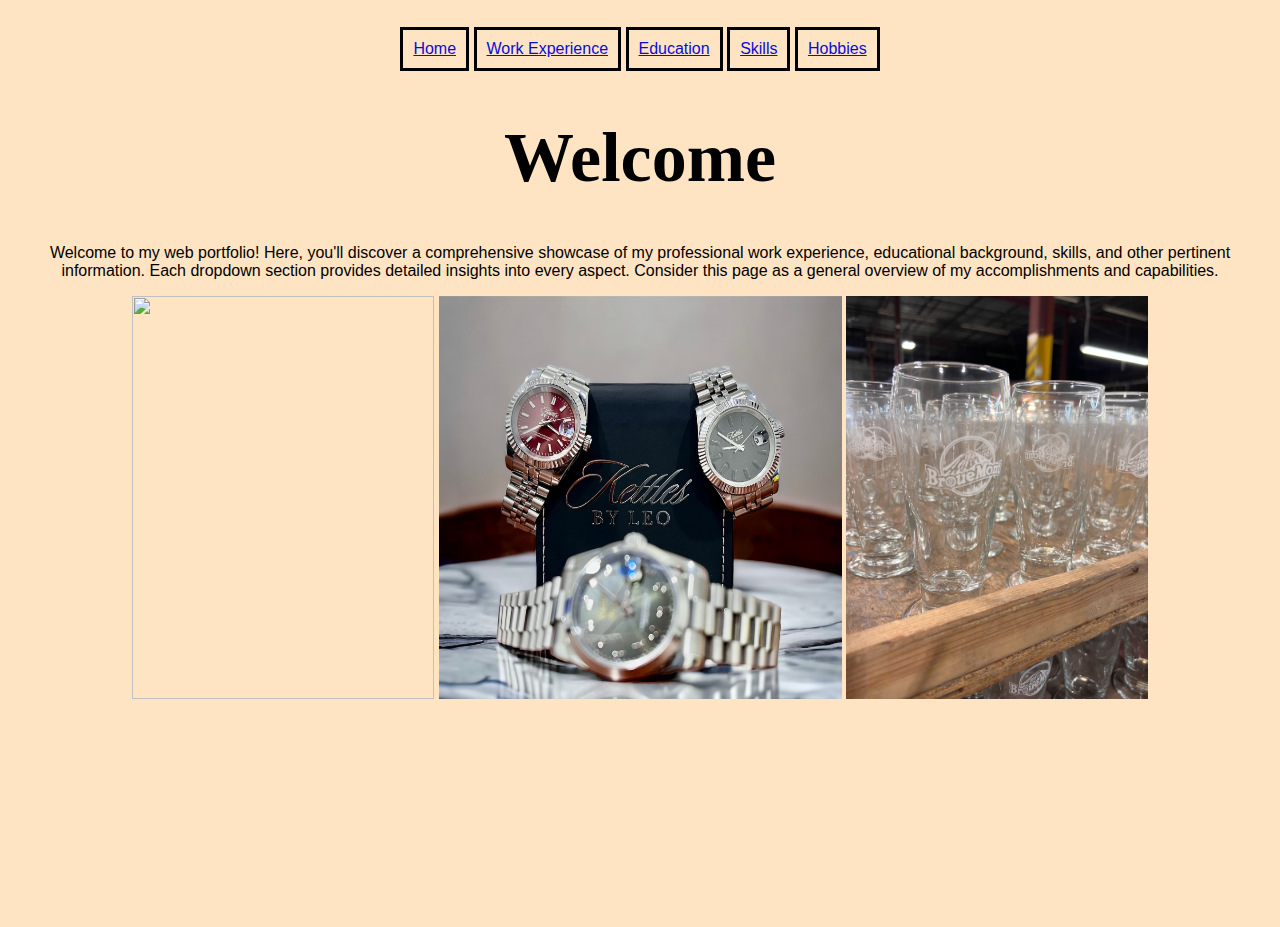
==== index.html @ a302cf43 "Update index.html" ====
<!DOCTYPE html>
<html lang="en">
<head>
    <meta charset="UTF-8">
    <meta name="viewport" content="width=<device-width>, initial-scale=1.0">
    <title>Anmol Bains Website</title>
   <link rel="Stylesheet" type="text/css" href="Style.css"/>
    <script src="/Main2.js"> </script>     




<div style="text-align: center;">
  <ul style="list-style-type:none; padding: 0;">
    <li style="display: inline-block; border: 3px solid black; padding: 10px;"><a href="Home.html">Home</a></li> 
    <li style="display: inline-block; border: 3px solid black; padding: 10px;"><a href="Experience.html">Work Experience</a></li>
    <li style="display: inline-block; border: 3px solid black; padding: 10px;"><a href="Education.html">Education</a></li>
    <li style="display: inline-block; border: 3px solid black; padding: 10px;"><a href="Skills.html">Skills</a></li>
    <li style="display: inline-block; border: 3px solid black; padding: 10px;"><a href="Hobbies.html">Hobbies</a></li>
  </ul>
</div>

    

<!-- the above sets up the navigation bar and links each navigation option to a new page. These navigation bar items are styled using the same CSS file as the main Index.html file, and have a 1px black border. This increases readability and adds aestheic value--> 
</body>

  
</head>
<body>
<h1 style="text-align: center;"> Welcome </h1>
    <!--the above displays the title of the website and centre alligns in-->
    
<P style="text-align: center;"> Welcome to my web portfolio! Here, you'll discover a comprehensive showcase of my professional work experience, educational background, skills, and other pertinent information. Each dropdown section provides detailed insights into every aspect. Consider this page as a general overview of my accomplishments and capabilities.</P>



        
<div style="text-align: center;">
    <img src="Grad.jpeg" width="302px" height="403px" />
       <img src="Kettles.jpeg" width="403px" height="403px" />
         <img src="Brouemont.jpeg" width="302px" height="403px" />
    
</div>
---- Style.css ----
body {
    font-family: Arial, sans-serif;
    font-size: 12pt;
    background-color:bisque; 
   color:Black; 
   
    
    margin-top: 20pt;
    margin-bottom: 20pt;
    margin-left: 20pt;
    margin-right: 20pt;
} 



h1 { 
font-family: 'Times New Roman';
    color:Black; 
font-size: 70px; 
}  


h2{ 

font-family:Georgia;
color:darkgreen;
font-size: 20px;
} 



h3{

font-family: Verdana;
color:cadetblue;
font-size: 15px;
}


a:link {
    color:brown;
    text-decoration: none;}
    a:visited {
    color: black;}
    a:hover {
    color:blanchedalmond;

    text-decoration: underline;}
    a:active {
    color: darkcyan;} 

A:link {text-decoration: underline; color: rgb(9, 12, 218)}
A:visited {text-decoration: none; color: rgb(244, 135, 18);}
A:active {text-decoration: underline overline}
A:hover {font-size:20pt; font-weight:bold; color: rgb(255, 0, 225);}

.table-container {display: flex;flex-direction: column;}
.table-row {display: flex;}

.link-cell,
.description-cell {border: 1px solid #060606} 


body,html{height:100%;}
nav{
background-color: #f79F79;
position: absolute;
width: 150px;
height: 100%;
}
nav a{
padding: 15px;
display: block;
font-size: 25pt;
color: #58355E;
}
nav a:hover{
color: #f1f1f1;
}
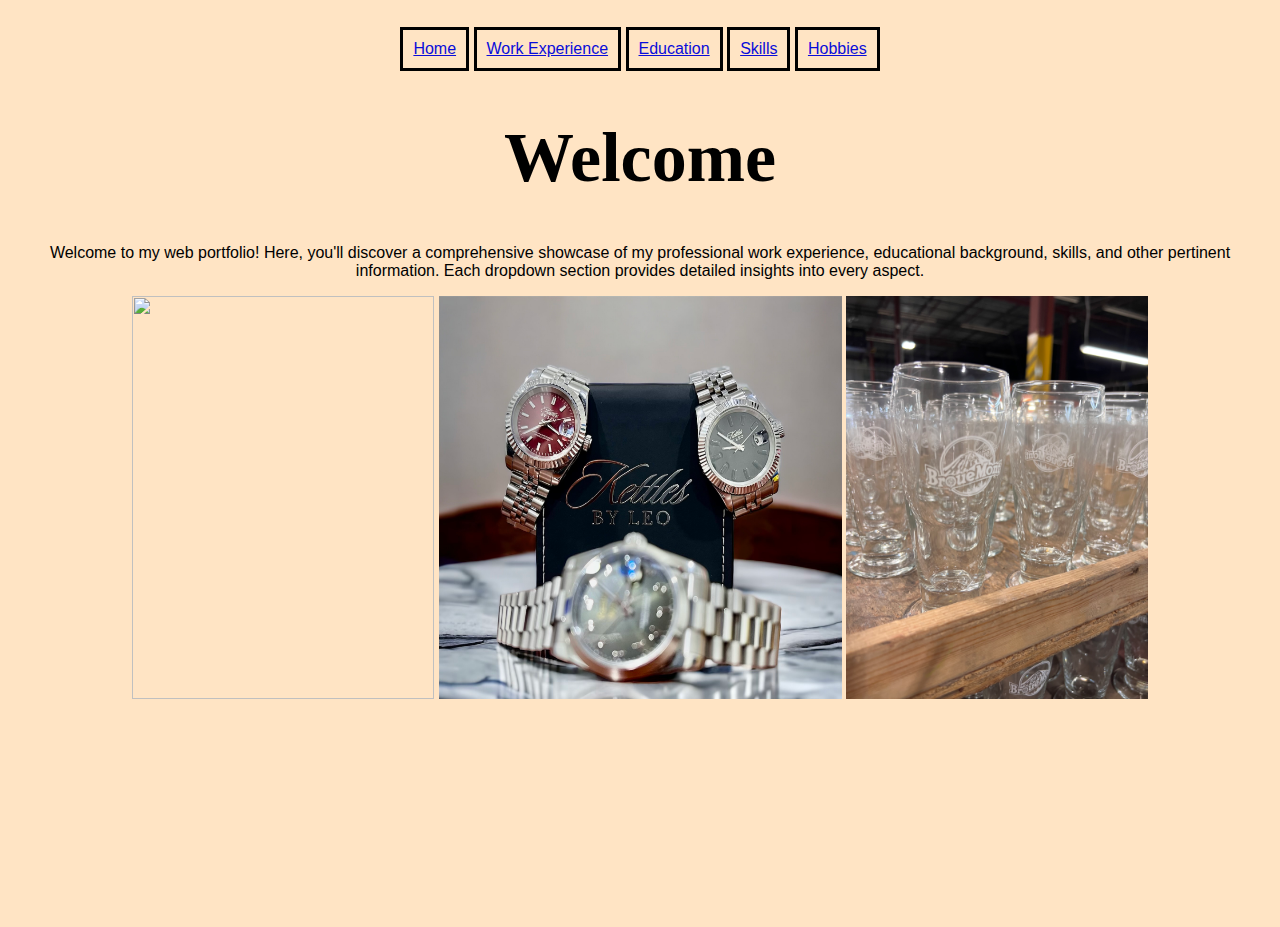
==== commit 42966982: "Update index.html" ====
--- a/index.html
+++ b/index.html
@@ -31,7 +31,7 @@
 <h1 style="text-align: center;"> Welcome </h1>
     <!--the above displays the title of the website and centre alligns in-->
     
-<P style="text-align: center;"> Welcome to my web portfolio! Here, you'll discover a comprehensive showcase of my professional work experience, educational background, skills, and other pertinent information. Each dropdown section provides detailed insights into every aspect. Consider this page as a general overview of my accomplishments and capabilities.</P>
+<P style="text-align: center;"> Welcome to my web portfolio! Here, you'll discover a comprehensive showcase of my professional work experience, educational background, skills, and other pertinent information. Each dropdown section provides detailed insights into every aspect.</P>
 
 
 
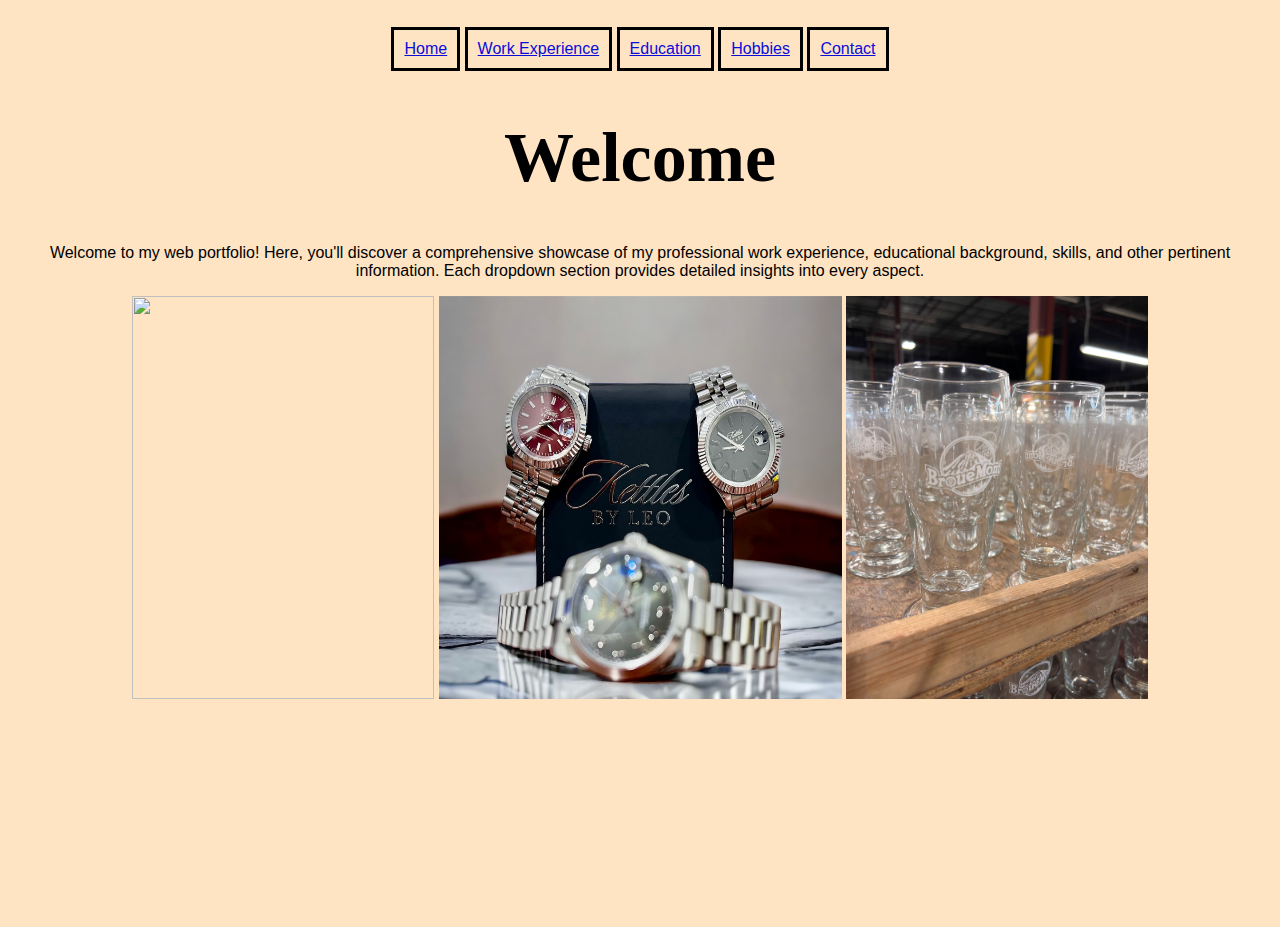
==== commit 0eb497c1: "Update index.html" ====
--- a/index.html
+++ b/index.html
@@ -15,8 +15,8 @@
     <li style="display: inline-block; border: 3px solid black; padding: 10px;"><a href="Home.html">Home</a></li> 
     <li style="display: inline-block; border: 3px solid black; padding: 10px;"><a href="Experience.html">Work Experience</a></li>
     <li style="display: inline-block; border: 3px solid black; padding: 10px;"><a href="Education.html">Education</a></li>
-    <li style="display: inline-block; border: 3px solid black; padding: 10px;"><a href="Skills.html">Skills</a></li>
     <li style="display: inline-block; border: 3px solid black; padding: 10px;"><a href="Hobbies.html">Hobbies</a></li>
+ <li style="display: inline-block; border: 3px solid black; padding: 10px;"><a href="Skills.html">Contact</a></li>
   </ul>
 </div>
 
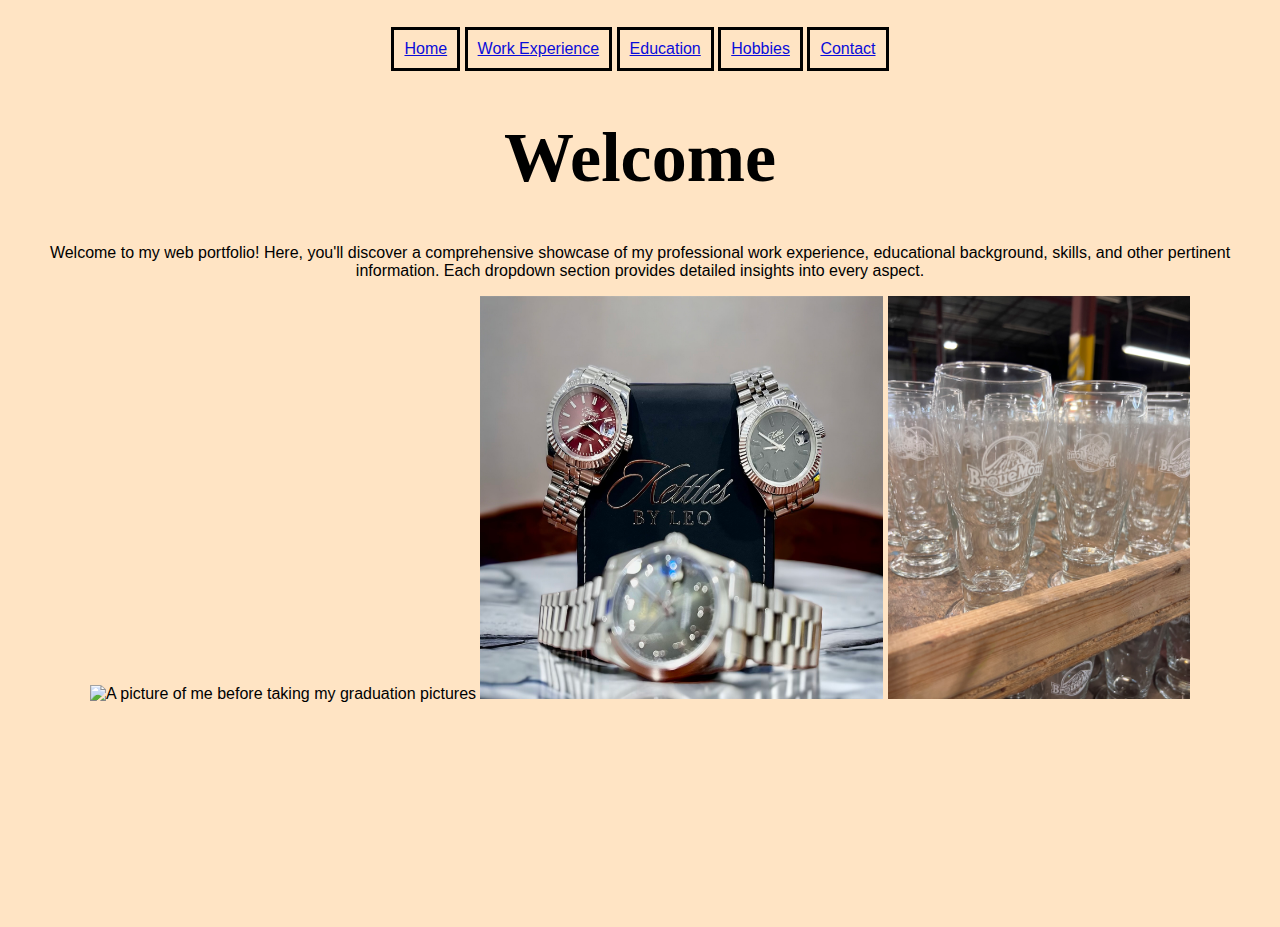
==== commit 583b360f: "Update index.html" ====
--- a/index.html
+++ b/index.html
@@ -37,9 +37,9 @@
 
         
 <div style="text-align: center;">
-    <img src="Grad.jpeg" width="302px" height="403px" />
-       <img src="Kettles.jpeg" width="403px" height="403px" />
-         <img src="Brouemont.jpeg" width="302px" height="403px" />
-    
+    <img src="Grad.jpeg" alt="A picture of me before taking my graduation pictures" width="302px" height="403px" />
+<img src="Kettles.jpeg" alt="A picture of watches I've made and sold" width="403px" height="403px" />
+<img src="Brouemont.jpeg" alt="A picture of glassware for one of my clients" width="302px" height="403px" />
+
 </div>
 
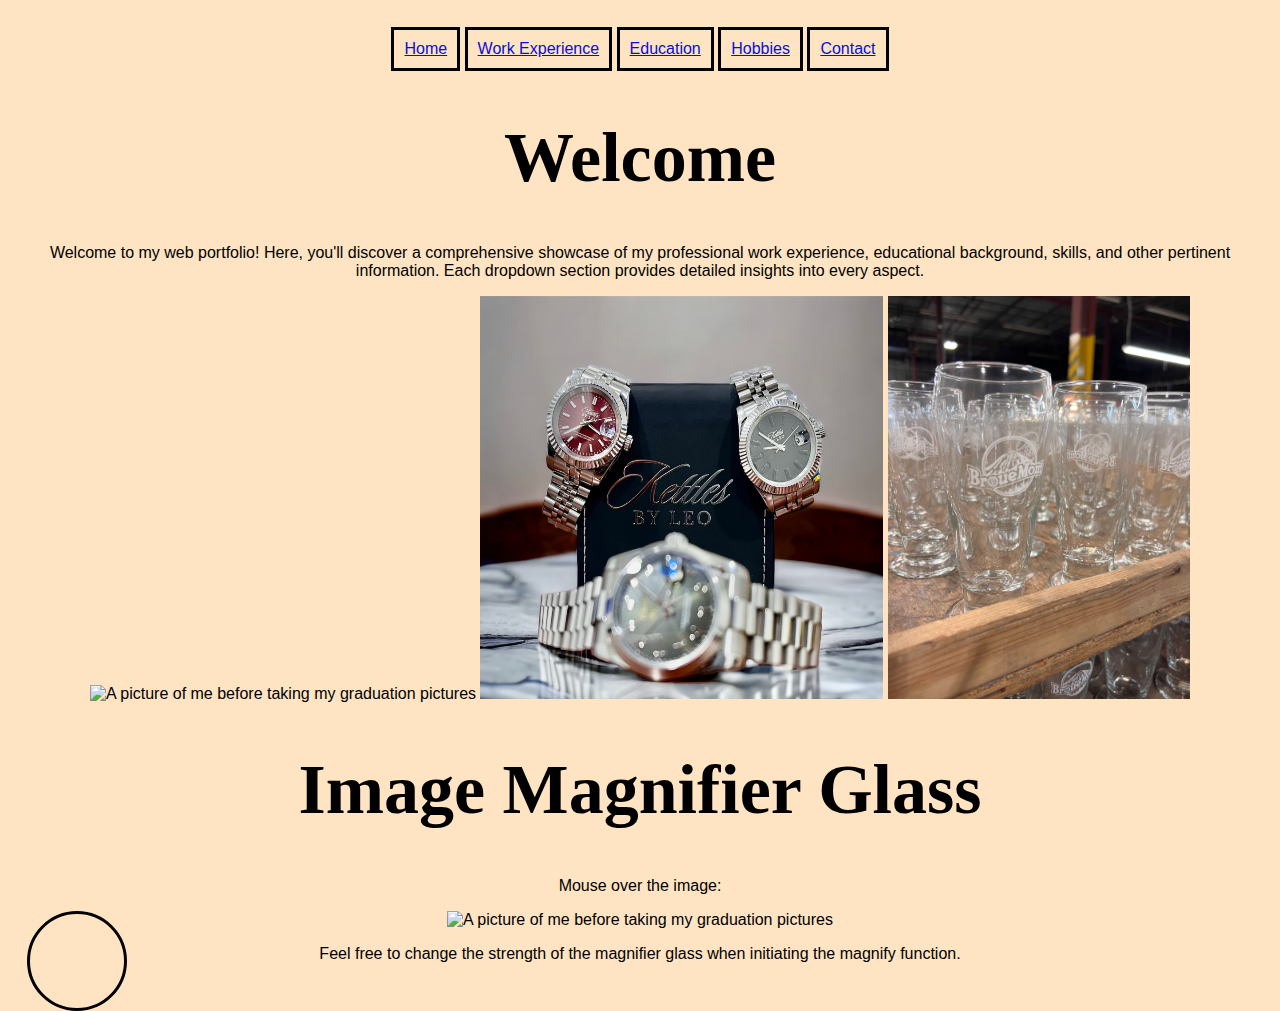
==== commit f39bb5dd: "Update index.html" ====
--- a/index.html
+++ b/index.html
@@ -41,5 +41,107 @@
 <img src="Kettles.jpeg" alt="A picture of watches I've made and sold" width="403px" height="403px" />
 <img src="Brouemont.jpeg" alt="A picture of glassware for one of my clients" width="302px" height="403px" />
 
+
+
+
+    <!DOCTYPE html>
+<html>
+<head>
+<meta name="viewport" content="width=device-width, initial-scale=1.0">
+<style>
+* {box-sizing: border-box;}
+
+.img-magnifier-container {
+  position:relative;
+}
+
+.img-magnifier-glass {
+  position: absolute;
+  border: 3px solid #000;
+  border-radius: 50%;
+  cursor: none;
+  /*Set the size of the magnifier glass:*/
+  width: 100px;
+  height: 100px;
+}
+</style>
+<script>
+function magnify(imgID, zoom) {
+  var img, glass, w, h, bw;
+  img = document.getElementById(imgID);
+  /*create magnifier glass:*/
+  glass = document.createElement("DIV");
+  glass.setAttribute("class", "img-magnifier-glass");
+  /*insert magnifier glass:*/
+  img.parentElement.insertBefore(glass, img);
+  /*set background properties for the magnifier glass:*/
+  glass.style.backgroundImage = "url('" + img.src + "')";
+  glass.style.backgroundRepeat = "no-repeat";
+  glass.style.backgroundSize = (img.width * zoom) + "px " + (img.height * zoom) + "px";
+  bw = 3;
+  w = glass.offsetWidth / 2;
+  h = glass.offsetHeight / 2;
+  /*execute a function when someone moves the magnifier glass over the image:*/
+  glass.addEventListener("mousemove", moveMagnifier);
+  img.addEventListener("mousemove", moveMagnifier);
+  /*and also for touch screens:*/
+  glass.addEventListener("touchmove", moveMagnifier);
+  img.addEventListener("touchmove", moveMagnifier);
+  function moveMagnifier(e) {
+    var pos, x, y;
+    /*prevent any other actions that may occur when moving over the image*/
+    e.preventDefault();
+    /*get the cursor's x and y positions:*/
+    pos = getCursorPos(e);
+    x = pos.x;
+    y = pos.y;
+    /*prevent the magnifier glass from being positioned outside the image:*/
+    if (x > img.width - (w / zoom)) {x = img.width - (w / zoom);}
+    if (x < w / zoom) {x = w / zoom;}
+    if (y > img.height - (h / zoom)) {y = img.height - (h / zoom);}
+    if (y < h / zoom) {y = h / zoom;}
+    /*set the position of the magnifier glass:*/
+    glass.style.left = (x - w) + "px";
+    glass.style.top = (y - h) + "px";
+    /*display what the magnifier glass "sees":*/
+    glass.style.backgroundPosition = "-" + ((x * zoom) - w + bw) + "px -" + ((y * zoom) - h + bw) + "px";
+  }
+  function getCursorPos(e) {
+    var a, x = 0, y = 0;
+    e = e || window.event;
+    /*get the x and y positions of the image:*/
+    a = img.getBoundingClientRect();
+    /*calculate the cursor's x and y coordinates, relative to the image:*/
+    x = e.pageX - a.left;
+    y = e.pageY - a.top;
+    /*consider any page scrolling:*/
+    x = x - window.pageXOffset;
+    y = y - window.pageYOffset;
+    return {x : x, y : y};
+  }
+}
+</script>
+</head>
+<body>
+
+<h1>Image Magnifier Glass</h1>
+
+<p>Mouse over the image:</p>
+
+<div class="img-magnifier-container">
+  <img id="myimage" src="Grad.jpeg" alt="A picture of me before taking my graduation pictures" width="302px" height="403px">
 </div>
 
+<p>Feel free to change the strength of the magnifier glass when initiating the magnify function.</p>
+
+<script>
+/* Initiate Magnify Function
+with the id of the image, and the strength of the magnifier glass:*/
+magnify("myimage", 3);
+</script>
+
+</body>
+</html>
+
+</div>
+
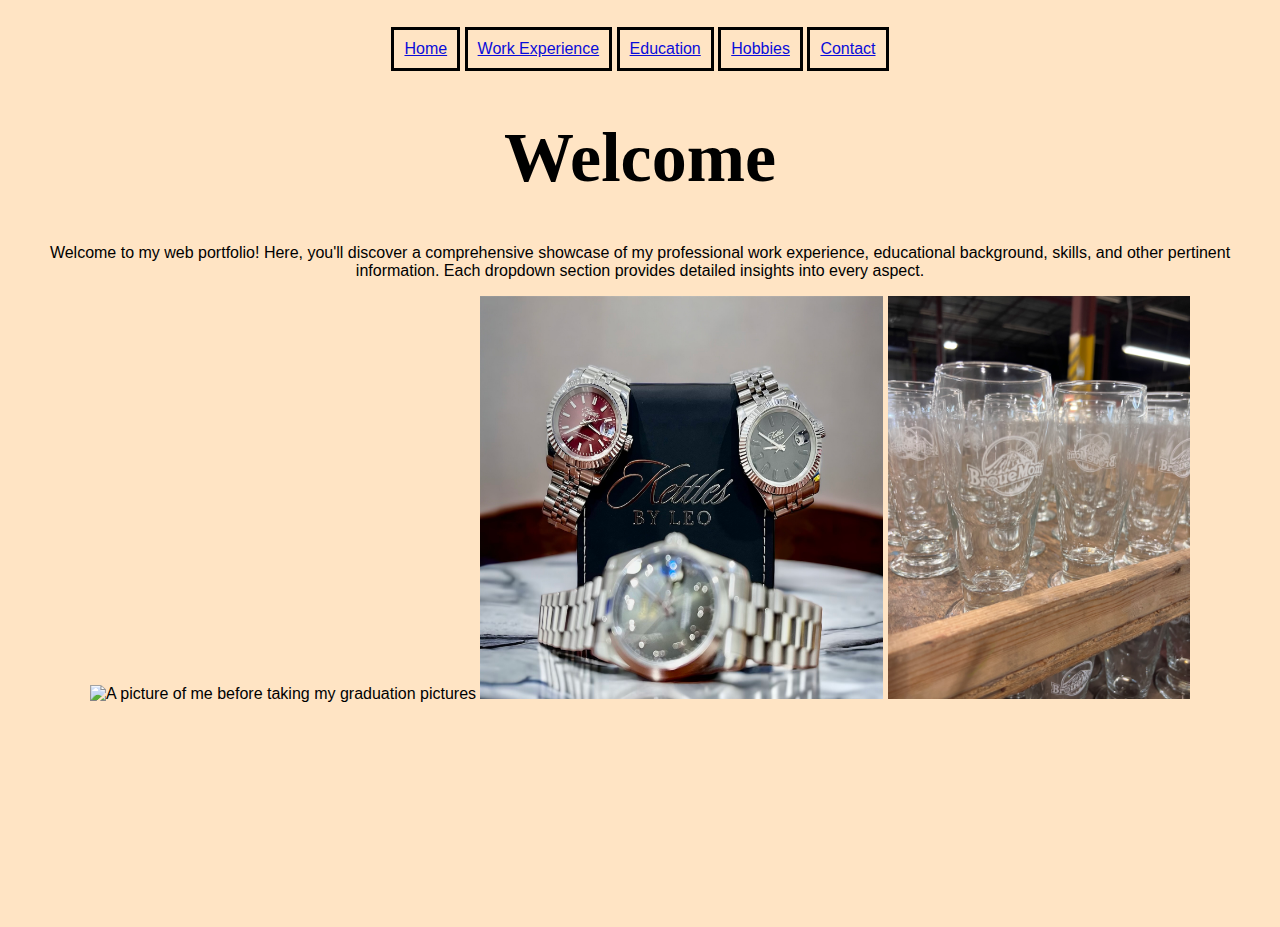
==== commit f83da8ed: "Update index.html" ====
--- a/index.html
+++ b/index.html
@@ -44,101 +44,6 @@
 
 
 
-    <!DOCTYPE html>
-<html>
-<head>
-<meta name="viewport" content="width=device-width, initial-scale=1.0">
-<style>
-* {box-sizing: border-box;}
-
-.img-magnifier-container {
-  position:relative;
-}
-
-.img-magnifier-glass {
-  position: absolute;
-  border: 3px solid #000;
-  border-radius: 50%;
-  cursor: none;
-  /*Set the size of the magnifier glass:*/
-  width: 100px;
-  height: 100px;
-}
-</style>
-<script>
-function magnify(imgID, zoom) {
-  var img, glass, w, h, bw;
-  img = document.getElementById(imgID);
-  /*create magnifier glass:*/
-  glass = document.createElement("DIV");
-  glass.setAttribute("class", "img-magnifier-glass");
-  /*insert magnifier glass:*/
-  img.parentElement.insertBefore(glass, img);
-  /*set background properties for the magnifier glass:*/
-  glass.style.backgroundImage = "url('" + img.src + "')";
-  glass.style.backgroundRepeat = "no-repeat";
-  glass.style.backgroundSize = (img.width * zoom) + "px " + (img.height * zoom) + "px";
-  bw = 3;
-  w = glass.offsetWidth / 2;
-  h = glass.offsetHeight / 2;
-  /*execute a function when someone moves the magnifier glass over the image:*/
-  glass.addEventListener("mousemove", moveMagnifier);
-  img.addEventListener("mousemove", moveMagnifier);
-  /*and also for touch screens:*/
-  glass.addEventListener("touchmove", moveMagnifier);
-  img.addEventListener("touchmove", moveMagnifier);
-  function moveMagnifier(e) {
-    var pos, x, y;
-    /*prevent any other actions that may occur when moving over the image*/
-    e.preventDefault();
-    /*get the cursor's x and y positions:*/
-    pos = getCursorPos(e);
-    x = pos.x;
-    y = pos.y;
-    /*prevent the magnifier glass from being positioned outside the image:*/
-    if (x > img.width - (w / zoom)) {x = img.width - (w / zoom);}
-    if (x < w / zoom) {x = w / zoom;}
-    if (y > img.height - (h / zoom)) {y = img.height - (h / zoom);}
-    if (y < h / zoom) {y = h / zoom;}
-    /*set the position of the magnifier glass:*/
-    glass.style.left = (x - w) + "px";
-    glass.style.top = (y - h) + "px";
-    /*display what the magnifier glass "sees":*/
-    glass.style.backgroundPosition = "-" + ((x * zoom) - w + bw) + "px -" + ((y * zoom) - h + bw) + "px";
-  }
-  function getCursorPos(e) {
-    var a, x = 0, y = 0;
-    e = e || window.event;
-    /*get the x and y positions of the image:*/
-    a = img.getBoundingClientRect();
-    /*calculate the cursor's x and y coordinates, relative to the image:*/
-    x = e.pageX - a.left;
-    y = e.pageY - a.top;
-    /*consider any page scrolling:*/
-    x = x - window.pageXOffset;
-    y = y - window.pageYOffset;
-    return {x : x, y : y};
-  }
-}
-</script>
-</head>
-<body>
-
-<h1>Image Magnifier Glass</h1>
-
-<p>Mouse over the image:</p>
-
-<div class="img-magnifier-container">
-  <img id="myimage" src="Grad.jpeg" alt="A picture of me before taking my graduation pictures" width="302px" height="403px">
-</div>
-
-<p>Feel free to change the strength of the magnifier glass when initiating the magnify function.</p>
-
-<script>
-/* Initiate Magnify Function
-with the id of the image, and the strength of the magnifier glass:*/
-magnify("myimage", 3);
-</script>
 
 </body>
 </html>
